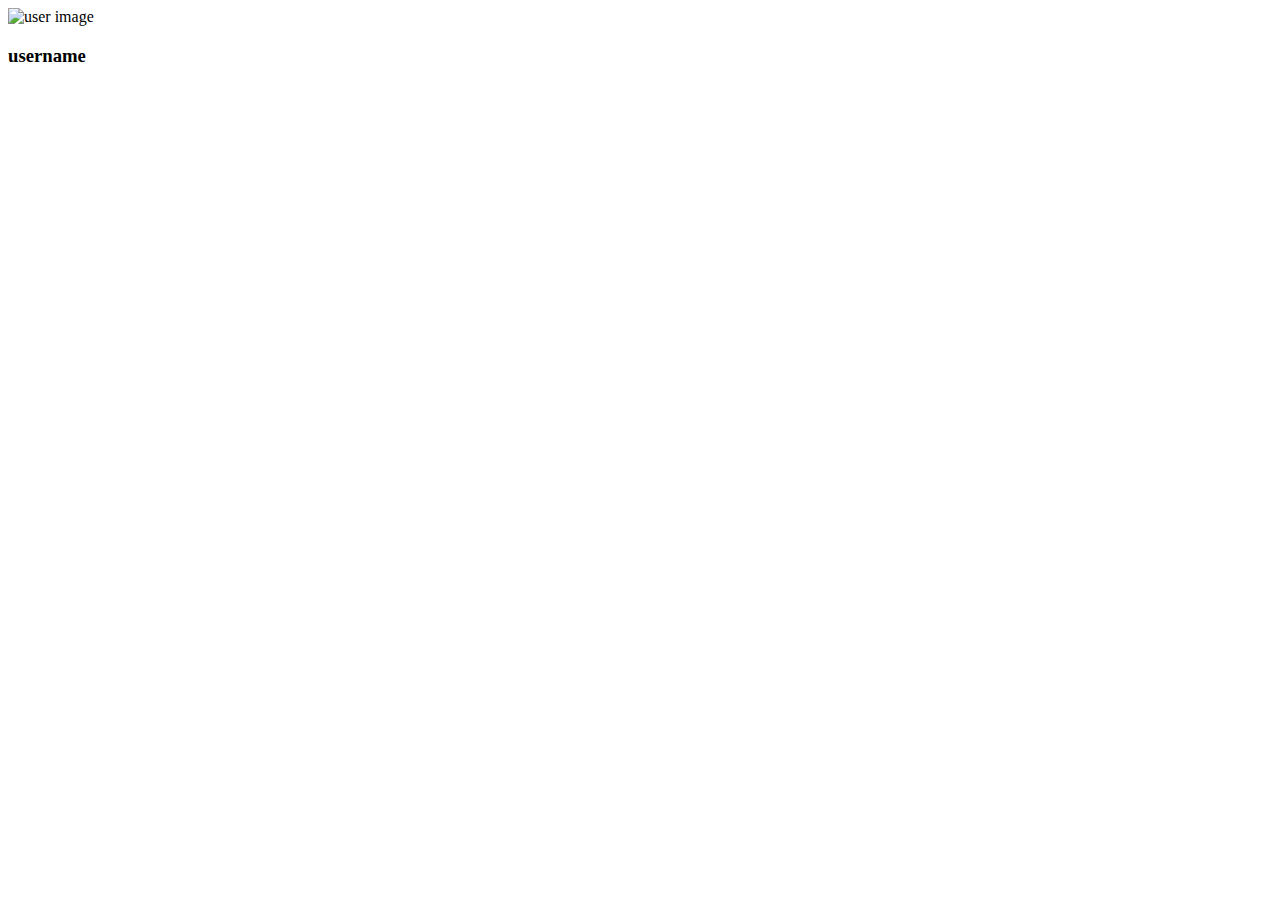
==== Frontend/HTML files/home.html @ 18c671f1 "updated home page [Frontend : home.html, style4.css]" ====
<!DOCTYPE html>
<html lang="en-US">
<head>
    <meta charset="UTF-8">
    <meta name="viewport" content="width=device-width" />
    <meta http-equiv="X-UA-Compatible" content="IE=edge">
    <link rel = "stylesheet" href="C:\xampp\htdocs\Projects\CSC443X-WebProject-Fall2022\Frontend\CSS files\style4.css" ></link>
    <link rel="preconnect" href="https://fonts.googleapis.com">
    <link rel="preconnect" href="https://fonts.gstatic.com" crossorigin>
    <link href="https://fonts.googleapis.com/css2?family=Rubik+Glitch&display=swap" rel="stylesheet">
    <title>Home - Post, Comment, Like</title>
</head>
<body>
    <div class="container">
        <div class="dashboard">
            <div class="user">
                <img src="" alt="user image">
                <h3 id="username"> username</h3>
            </div>
        </div>
        <div class="post-section">
    
        </div>
    </div>
    
    
</body>
</html>
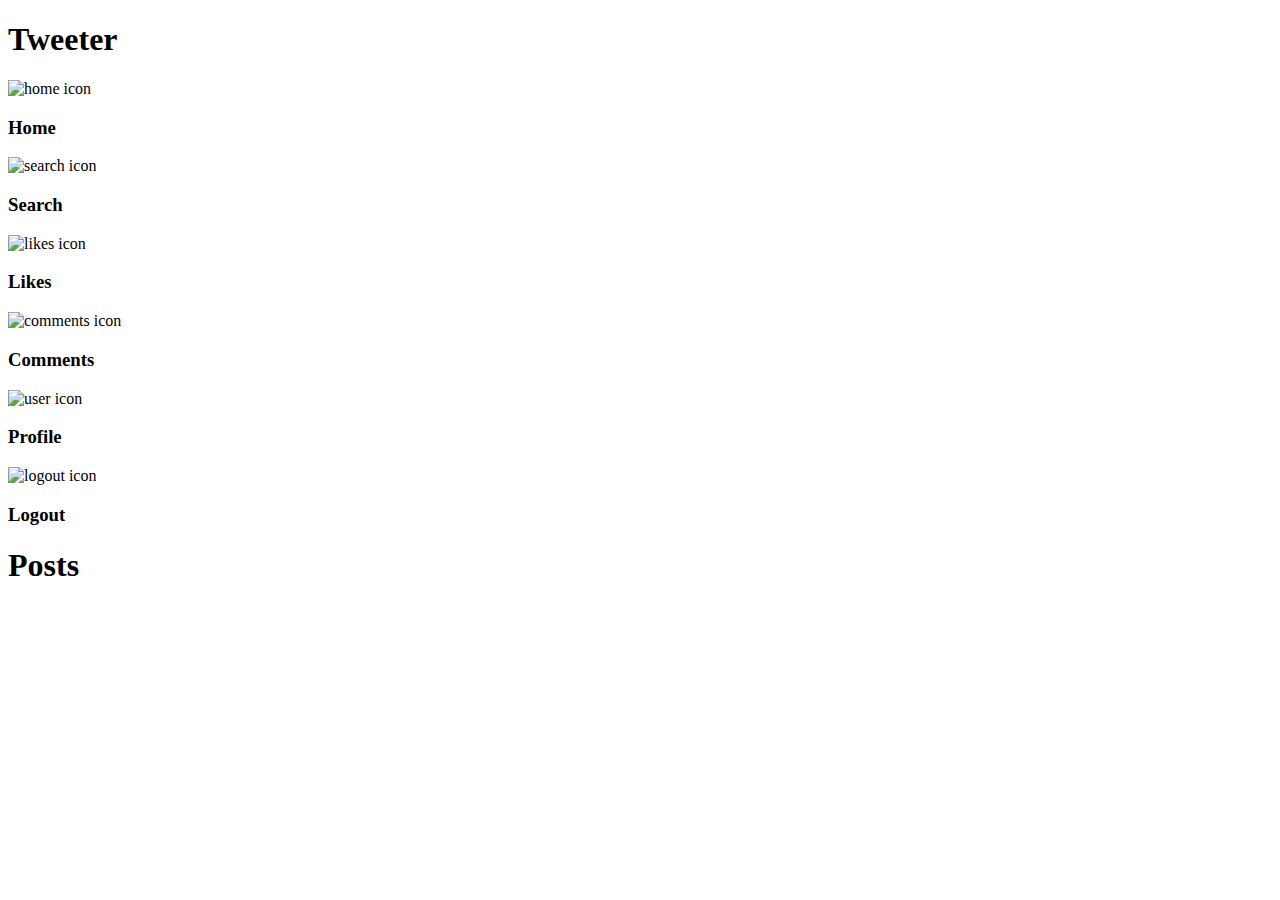
==== commit bd9275a6: "updated home page's dashboard [Frontend : home.html, style4.css]" ====
--- a/Frontend/HTML files/home.html
+++ b/Frontend/HTML files/home.html
@@ -13,13 +13,36 @@
 <body>
     <div class="container">
         <div class="dashboard">
-            <div class="user">
-                <img src="" alt="user image">
-                <h3 id="username"> username</h3>
+            
+                <h1>Tweeter</h1>
+            
+            <div class="home-container">
+                <img src="C:\xampp\htdocs\Projects\CSC443X-WebProject-Fall2022\Frontend\Assets\Home.svg" alt="home icon">
+                <h3>Home</h3>
+            </div>
+            <div class="search-container">
+                <img src="C:\xampp\htdocs\Projects\CSC443X-WebProject-Fall2022\Frontend\Assets\search.svg" alt="search icon">
+                <h3>Search</h3>
+            </div>
+            <div class="likes-container">
+                <img src="C:\xampp\htdocs\Projects\CSC443X-WebProject-Fall2022\Frontend\Assets\like-dash.svg" alt="likes icon">
+                <h3>Likes</h3>
+            </div>
+            <div class="comments-container">
+                <img src="C:\xampp\htdocs\Projects\CSC443X-WebProject-Fall2022\Frontend\Assets\comments.svg" alt="comments icon">
+                <h3>Comments</h3>
+            </div>
+            <div class="profile-container">
+                <img id="user-img" src="C:\xampp\htdocs\Projects\CSC443X-WebProject-Fall2022\Frontend\Assets\user.svg" alt="user icon">
+                <h3>Profile</h3>
+            </div>
+            <div class="logout-container">
+                <img src="C:\xampp\htdocs\Projects\CSC443X-WebProject-Fall2022\Frontend\Assets\logout.svg" alt="logout icon" >
+                <h3>Logout</h3>
             </div>
         </div>
-        <div class="post-section">
-    
+        <div class="post-container">
+            <h1>Posts</h1>
         </div>
     </div>
     
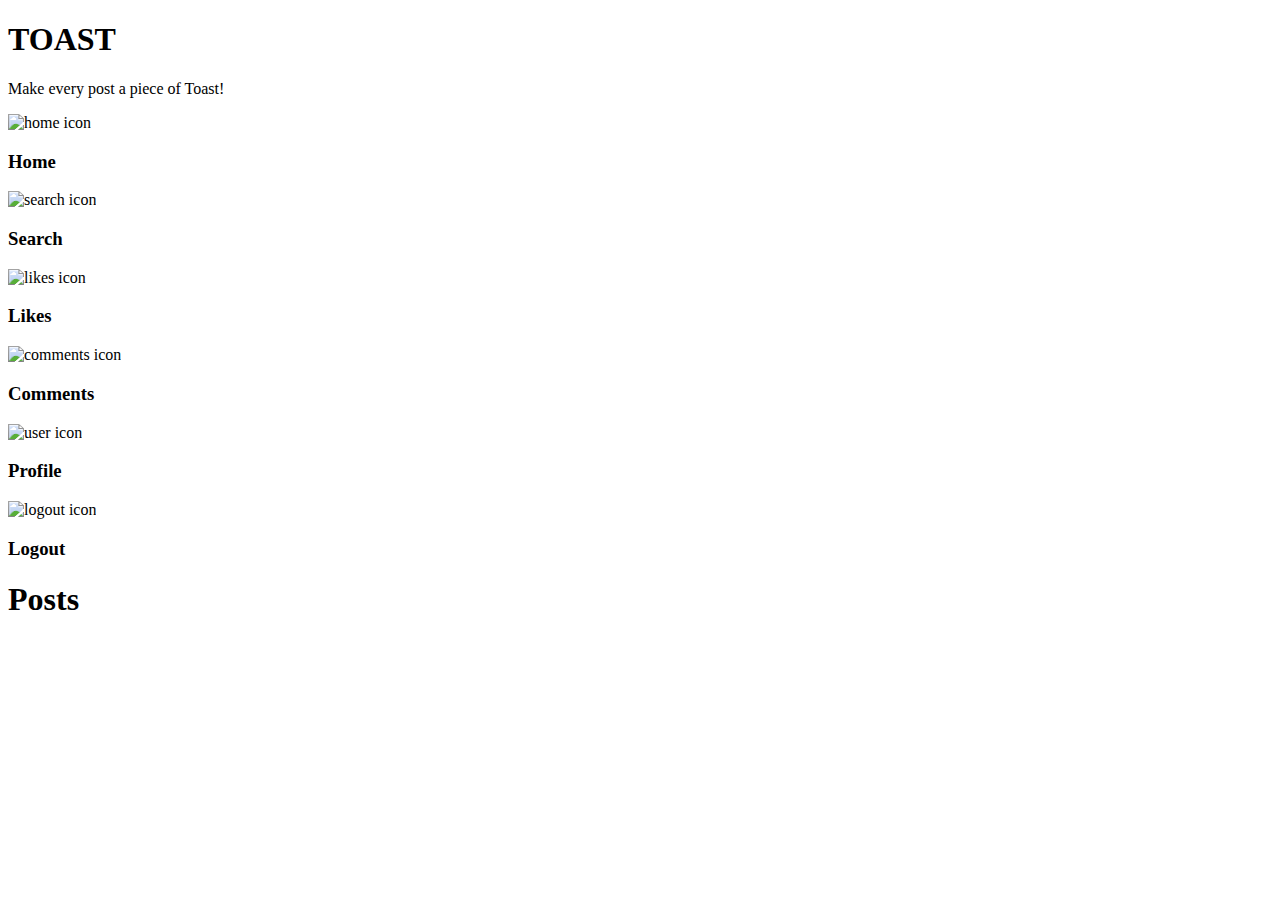
==== commit 42a0631e: "finished home page's dashboard [Frontend : home.html, style4.css]" ====
--- a/Frontend/HTML files/home.html
+++ b/Frontend/HTML files/home.html
@@ -13,9 +13,10 @@
 <body>
     <div class="container">
         <div class="dashboard">
-            
-                <h1>Tweeter</h1>
-            
+            <div class="title-container">
+                <h1>TOAST</h1>
+                <p>Make every post a piece of Toast!</p>
+            </div>
             <div class="home-container">
                 <img src="C:\xampp\htdocs\Projects\CSC443X-WebProject-Fall2022\Frontend\Assets\Home.svg" alt="home icon">
                 <h3>Home</h3>
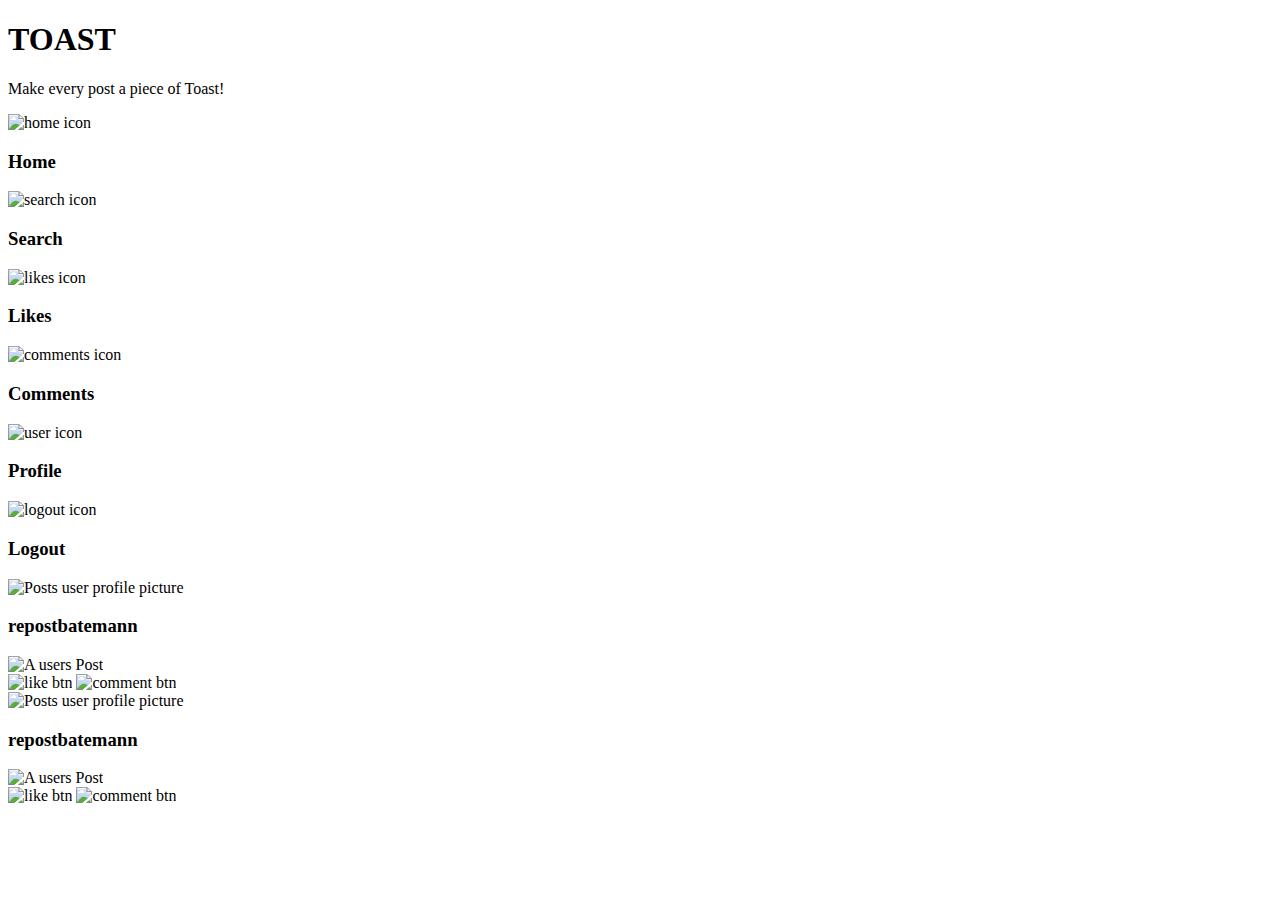
==== commit ceeaecf2: "updated home page's dashboard and added assets [Frontend : home.html, style4.css]" ====
--- a/Frontend/HTML files/home.html
+++ b/Frontend/HTML files/home.html
@@ -18,32 +18,66 @@
                 <p>Make every post a piece of Toast!</p>
             </div>
             <div class="home-container">
-                <img src="C:\xampp\htdocs\Projects\CSC443X-WebProject-Fall2022\Frontend\Assets\Home.svg" alt="home icon">
+                <img src="C:\xampp\htdocs\Projects\CSC443X-WebProject-Fall2022\Frontend\Assets\home-icon.svg" alt="home icon">
                 <h3>Home</h3>
             </div>
             <div class="search-container">
-                <img src="C:\xampp\htdocs\Projects\CSC443X-WebProject-Fall2022\Frontend\Assets\search.svg" alt="search icon">
+                <img src="C:\xampp\htdocs\Projects\CSC443X-WebProject-Fall2022\Frontend\Assets\search-icon.svg" alt="search icon">
                 <h3>Search</h3>
             </div>
             <div class="likes-container">
-                <img src="C:\xampp\htdocs\Projects\CSC443X-WebProject-Fall2022\Frontend\Assets\like-dash.svg" alt="likes icon">
+                <img src="C:\xampp\htdocs\Projects\CSC443X-WebProject-Fall2022\Frontend\Assets\like-icon.svg" alt="likes icon">
                 <h3>Likes</h3>
             </div>
             <div class="comments-container">
-                <img src="C:\xampp\htdocs\Projects\CSC443X-WebProject-Fall2022\Frontend\Assets\comments.svg" alt="comments icon">
+                <img src="C:\xampp\htdocs\Projects\CSC443X-WebProject-Fall2022\Frontend\Assets\comment-icon1.svg" alt="comments icon">
                 <h3>Comments</h3>
             </div>
             <div class="profile-container">
-                <img id="user-img" src="C:\xampp\htdocs\Projects\CSC443X-WebProject-Fall2022\Frontend\Assets\user.svg" alt="user icon">
+                <img id="user-img" src="C:\xampp\htdocs\Projects\CSC443X-WebProject-Fall2022\Frontend\Assets\user-icon.svg" alt="user icon">
                 <h3>Profile</h3>
             </div>
             <div class="logout-container">
-                <img src="C:\xampp\htdocs\Projects\CSC443X-WebProject-Fall2022\Frontend\Assets\logout.svg" alt="logout icon" >
+                <img src="C:\xampp\htdocs\Projects\CSC443X-WebProject-Fall2022\Frontend\Assets\logout-icon.svg" alt="logout icon" >
                 <h3>Logout</h3>
             </div>
         </div>
         <div class="post-container">
-            <h1>Posts</h1>
+            <div class="cards-container">
+                <div class="card">
+                    <div class="user-container">
+                        <div class="user-img-container">
+                            <img src="C:\xampp\htdocs\Projects\CSC443X-WebProject-Fall2022\Frontend\Assets\user-img1.jpeg" alt="Posts user profile picture">
+                        </div>
+                        
+                        <h3>repostbatemann</h3>
+                    </div>
+                    <div class="img-container">
+                        <img src="C:\xampp\htdocs\Projects\CSC443X-WebProject-Fall2022\Frontend\Assets\test-img.jpg" alt="A users Post">
+                    </div>
+                    <div class="interact-container">
+                        <img src="C:\xampp\htdocs\Projects\CSC443X-WebProject-Fall2022\Frontend\Assets\like-icon.svg" alt="like btn">
+                        <img src="C:\xampp\htdocs\Projects\CSC443X-WebProject-Fall2022\Frontend\Assets\comment-icon2.svg" alt="comment btn">
+                    </div>                   
+                </div>
+                <div class="card">
+                    <div class="user-container">
+                        <div class="user-img-container">
+                            <img src="C:\xampp\htdocs\Projects\CSC443X-WebProject-Fall2022\Frontend\Assets\user-img2.jpg" alt="Posts user profile picture">
+                        </div>
+                        
+                        <h3>repostbatemann</h3>
+                    </div>
+                    <div class="img-container">
+                        <img src="C:\xampp\htdocs\Projects\CSC443X-WebProject-Fall2022\Frontend\Assets\test-img2.jpg" alt="A users Post">
+                    </div>
+                    <div class="interact-container">
+                        <img src="C:\xampp\htdocs\Projects\CSC443X-WebProject-Fall2022\Frontend\Assets\like-icon.svg" alt="like btn">
+                        <img src="C:\xampp\htdocs\Projects\CSC443X-WebProject-Fall2022\Frontend\Assets\comment-icon2.svg" alt="comment btn">
+                    </div>                   
+                </div>
+            </div>
+            
         </div>
     </div>
     
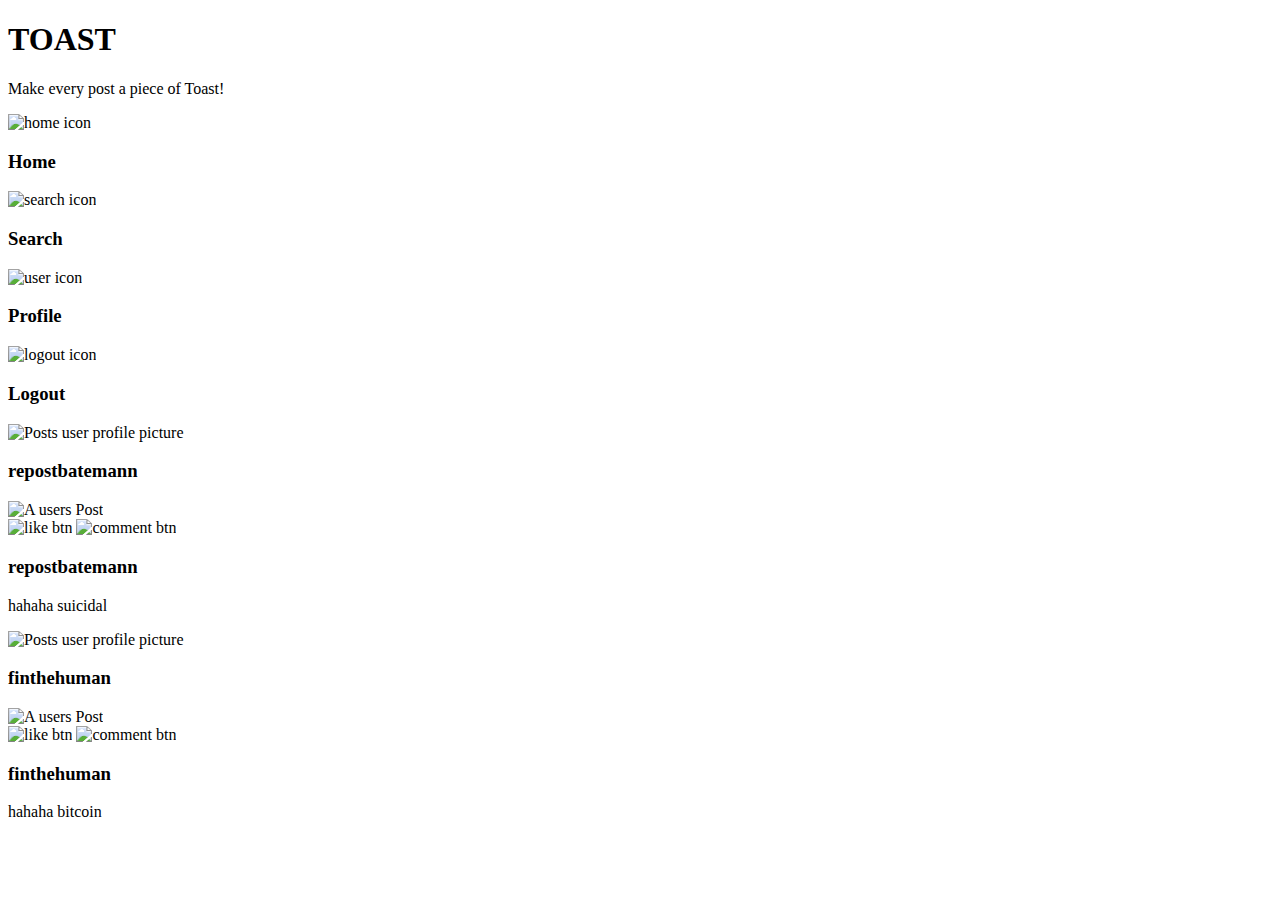
==== commit c6dcf516: "completed home page [Frontend : home.html, style4.css]" ====
--- a/Frontend/HTML files/home.html
+++ b/Frontend/HTML files/home.html
@@ -12,72 +12,92 @@
 </head>
 <body>
     <div class="container">
-        <div class="dashboard">
-            <div class="title-container">
-                <h1>TOAST</h1>
-                <p>Make every post a piece of Toast!</p>
-            </div>
-            <div class="home-container">
-                <img src="C:\xampp\htdocs\Projects\CSC443X-WebProject-Fall2022\Frontend\Assets\home-icon.svg" alt="home icon">
-                <h3>Home</h3>
-            </div>
-            <div class="search-container">
-                <img src="C:\xampp\htdocs\Projects\CSC443X-WebProject-Fall2022\Frontend\Assets\search-icon.svg" alt="search icon">
-                <h3>Search</h3>
-            </div>
-            <div class="likes-container">
-                <img src="C:\xampp\htdocs\Projects\CSC443X-WebProject-Fall2022\Frontend\Assets\like-icon.svg" alt="likes icon">
-                <h3>Likes</h3>
-            </div>
-            <div class="comments-container">
-                <img src="C:\xampp\htdocs\Projects\CSC443X-WebProject-Fall2022\Frontend\Assets\comment-icon1.svg" alt="comments icon">
-                <h3>Comments</h3>
-            </div>
-            <div class="profile-container">
-                <img id="user-img" src="C:\xampp\htdocs\Projects\CSC443X-WebProject-Fall2022\Frontend\Assets\user-icon.svg" alt="user icon">
-                <h3>Profile</h3>
-            </div>
-            <div class="logout-container">
-                <img src="C:\xampp\htdocs\Projects\CSC443X-WebProject-Fall2022\Frontend\Assets\logout-icon.svg" alt="logout icon" >
-                <h3>Logout</h3>
-            </div>
+        <div class="dashboard-container">
+            <div class="dashboard">
+                <div class="title-container">
+                    <h1>TOAST</h1>
+                    <p>Make every post a piece of Toast!</p>
+                </div>
+                
+                    <div class="home-container">
+                        <img src="C:\xampp\htdocs\Projects\CSC443X-WebProject-Fall2022\Frontend\Assets\home-icon.svg" alt="home icon">
+                        <h3>Home</h3>
+                    </div>
+                    <div class="search-container">
+                        <img src="C:\xampp\htdocs\Projects\CSC443X-WebProject-Fall2022\Frontend\Assets\search-icon.svg" alt="search icon">
+                        <h3>Search</h3>
+                    </div>
+                    <!--
+                        <div class="likes-container">
+                        <img src="C:\xampp\htdocs\Projects\CSC443X-WebProject-Fall2022\Frontend\Assets\like-icon.svg" alt="likes icon">
+                        <h3>Likes</h3>
+                    </div>
+                    <div class="comments-container">
+                        <img src="C:\xampp\htdocs\Projects\CSC443X-WebProject-Fall2022\Frontend\Assets\comment-icon1.svg" alt="comments icon">
+                        <h3>Comments</h3>
+                    </div>
+                    -->
+                    
+                    <div class="profile-container">
+                        <img id="user-img" src="C:\xampp\htdocs\Projects\CSC443X-WebProject-Fall2022\Frontend\Assets\user-icon.svg" alt="user icon">
+                        <h3>Profile</h3>
+                    </div>
+                
+                
+                <div class="logout-container">
+                    <img src="C:\xampp\htdocs\Projects\CSC443X-WebProject-Fall2022\Frontend\Assets\logout-icon.svg" alt="logout icon" >
+                    <h3>Logout</h3>
+                </div>
+            </div> 
+            
         </div>
         <div class="post-container">
             <div class="cards-container">
-                <div class="card">
-                    <div class="user-container">
-                        <div class="user-img-container">
-                            <img src="C:\xampp\htdocs\Projects\CSC443X-WebProject-Fall2022\Frontend\Assets\user-img1.jpeg" alt="Posts user profile picture">
+                <div class="card-container">
+                    <div class="card">
+                        <div class="user-container">
+                            <div class="user-img-container">
+                                <img src="C:\xampp\htdocs\Projects\CSC443X-WebProject-Fall2022\Frontend\Assets\user-img1.jpeg" alt="Posts user profile picture">
+                            </div>
+                            
+                            <h3>repostbatemann</h3>
                         </div>
-                        
-                        <h3>repostbatemann</h3>
+                        <div class="img-container">
+                            <img src="C:\xampp\htdocs\Projects\CSC443X-WebProject-Fall2022\Frontend\Assets\test-img.jpg" alt="A users Post">
+                        </div>
+                        <div class="interact-container">
+                            <img src="C:\xampp\htdocs\Projects\CSC443X-WebProject-Fall2022\Frontend\Assets\like-icon.svg" alt="like btn">
+                            <img src="C:\xampp\htdocs\Projects\CSC443X-WebProject-Fall2022\Frontend\Assets\comment-icon2.svg" alt="comment btn">
+                        </div>
+                        <div class="caption-container">
+                                <h3>repostbatemann</h3> 
+                                <p>hahaha suicidal</p>
+                        </div>                     
                     </div>
-                    <div class="img-container">
-                        <img src="C:\xampp\htdocs\Projects\CSC443X-WebProject-Fall2022\Frontend\Assets\test-img.jpg" alt="A users Post">
+                </div>
+                <div class="card-container">
+                    <div class="card">
+                        <div class="user-container">
+                            <div class="user-img-container">
+                                <img src="C:\xampp\htdocs\Projects\CSC443X-WebProject-Fall2022\Frontend\Assets\user-img2.jpg" alt="Posts user profile picture">
+                            </div>
+                            
+                            <h3>finthehuman</h3>
+                        </div>
+                        <div class="img-container">
+                            <img src="C:\xampp\htdocs\Projects\CSC443X-WebProject-Fall2022\Frontend\Assets\test-img2.jpg" alt="A users Post">
+                        </div>
+                        <div class="interact-container">
+                            <img class = "like" src="C:\xampp\htdocs\Projects\CSC443X-WebProject-Fall2022\Frontend\Assets\like-icon.svg" alt="like btn">
+                            <img class = "comment" src="C:\xampp\htdocs\Projects\CSC443X-WebProject-Fall2022\Frontend\Assets\comment-icon2.svg" alt="comment btn">
+                        </div>
+                        <div class="caption-container">
+                                <h3>finthehuman</h3> 
+                                <p>hahaha bitcoin </p>
+                        </div>                  
                     </div>
-                    <div class="interact-container">
-                        <img src="C:\xampp\htdocs\Projects\CSC443X-WebProject-Fall2022\Frontend\Assets\like-icon.svg" alt="like btn">
-                        <img src="C:\xampp\htdocs\Projects\CSC443X-WebProject-Fall2022\Frontend\Assets\comment-icon2.svg" alt="comment btn">
-                    </div>                   
-                </div>
-                <div class="card">
-                    <div class="user-container">
-                        <div class="user-img-container">
-                            <img src="C:\xampp\htdocs\Projects\CSC443X-WebProject-Fall2022\Frontend\Assets\user-img2.jpg" alt="Posts user profile picture">
-                        </div>
-                        
-                        <h3>repostbatemann</h3>
-                    </div>
-                    <div class="img-container">
-                        <img src="C:\xampp\htdocs\Projects\CSC443X-WebProject-Fall2022\Frontend\Assets\test-img2.jpg" alt="A users Post">
-                    </div>
-                    <div class="interact-container">
-                        <img src="C:\xampp\htdocs\Projects\CSC443X-WebProject-Fall2022\Frontend\Assets\like-icon.svg" alt="like btn">
-                        <img src="C:\xampp\htdocs\Projects\CSC443X-WebProject-Fall2022\Frontend\Assets\comment-icon2.svg" alt="comment btn">
-                    </div>                   
                 </div>
             </div>
-            
         </div>
     </div>
     
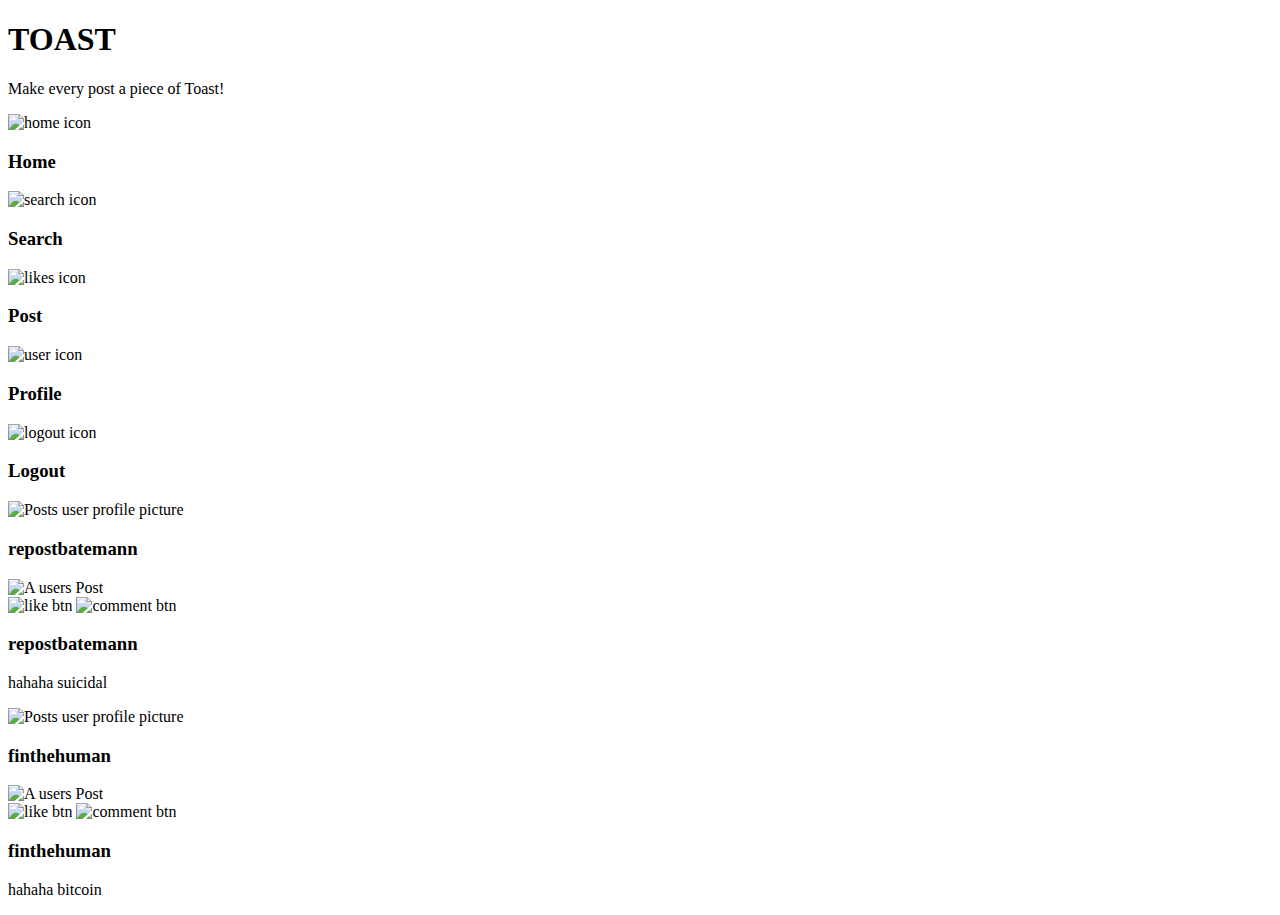
==== commit 5c542d7a: "added profile page and its js and css links, worked on html" ====
--- a/Frontend/HTML files/home.html
+++ b/Frontend/HTML files/home.html
@@ -18,38 +18,33 @@
                     <h1>TOAST</h1>
                     <p>Make every post a piece of Toast!</p>
                 </div>
-                
-                    <div class="home-container">
-                        <img src="C:\xampp\htdocs\Projects\CSC443X-WebProject-Fall2022\Frontend\Assets\home-icon.svg" alt="home icon">
-                        <h3>Home</h3>
-                    </div>
-                    <div class="search-container">
-                        <img src="C:\xampp\htdocs\Projects\CSC443X-WebProject-Fall2022\Frontend\Assets\search-icon.svg" alt="search icon">
-                        <h3>Search</h3>
-                    </div>
-                    <!--
-                        <div class="likes-container">
-                        <img src="C:\xampp\htdocs\Projects\CSC443X-WebProject-Fall2022\Frontend\Assets\like-icon.svg" alt="likes icon">
-                        <h3>Likes</h3>
-                    </div>
-                    <div class="comments-container">
-                        <img src="C:\xampp\htdocs\Projects\CSC443X-WebProject-Fall2022\Frontend\Assets\comment-icon1.svg" alt="comments icon">
-                        <h3>Comments</h3>
-                    </div>
-                    -->
-                    
-                    <div class="profile-container">
-                        <img id="user-img" src="C:\xampp\htdocs\Projects\CSC443X-WebProject-Fall2022\Frontend\Assets\user-icon.svg" alt="user icon">
-                        <h3>Profile</h3>
-                    </div>
-                
-                
+                <div class="home-container">
+                    <img src="C:\xampp\htdocs\Projects\CSC443X-WebProject-Fall2022\Frontend\Assets\home-icon.svg" alt="home icon">
+                    <h3>Home</h3>
+                </div>
+                <div class="search-container">
+                    <img src="C:\xampp\htdocs\Projects\CSC443X-WebProject-Fall2022\Frontend\Assets\search-icon.svg" alt="search icon">
+                    <h3>Search</h3>
+                </div>
+                    <div class="create-post-container">
+                    <img src="C:\xampp\htdocs\Projects\CSC443X-WebProject-Fall2022\Frontend\Assets\create-post.svg" alt="likes icon">
+                    <h3>Post</h3>
+                </div>
+                <!--
+                <div class="comments-container">
+                    <img src="C:\xampp\htdocs\Projects\CSC443X-WebProject-Fall2022\Frontend\Assets\comment-icon1.svg" alt="comments icon">
+                    <h3>Comments</h3>
+                </div>
+                -->
+                <div class="profile-container">
+                    <img id="user-img" src="C:\xampp\htdocs\Projects\CSC443X-WebProject-Fall2022\Frontend\Assets\user-icon.svg" alt="user icon">
+                    <h3>Profile</h3>
+                </div>
                 <div class="logout-container">
                     <img src="C:\xampp\htdocs\Projects\CSC443X-WebProject-Fall2022\Frontend\Assets\logout-icon.svg" alt="logout icon" >
                     <h3>Logout</h3>
                 </div>
             </div> 
-            
         </div>
         <div class="post-container">
             <div class="cards-container">
@@ -59,7 +54,6 @@
                             <div class="user-img-container">
                                 <img src="C:\xampp\htdocs\Projects\CSC443X-WebProject-Fall2022\Frontend\Assets\user-img1.jpeg" alt="Posts user profile picture">
                             </div>
-                            
                             <h3>repostbatemann</h3>
                         </div>
                         <div class="img-container">
@@ -70,8 +64,8 @@
                             <img src="C:\xampp\htdocs\Projects\CSC443X-WebProject-Fall2022\Frontend\Assets\comment-icon2.svg" alt="comment btn">
                         </div>
                         <div class="caption-container">
-                                <h3>repostbatemann</h3> 
-                                <p>hahaha suicidal</p>
+                            <h3>repostbatemann</h3> 
+                            <p>hahaha suicidal</p>
                         </div>                     
                     </div>
                 </div>
@@ -81,7 +75,6 @@
                             <div class="user-img-container">
                                 <img src="C:\xampp\htdocs\Projects\CSC443X-WebProject-Fall2022\Frontend\Assets\user-img2.jpg" alt="Posts user profile picture">
                             </div>
-                            
                             <h3>finthehuman</h3>
                         </div>
                         <div class="img-container">
@@ -92,15 +85,14 @@
                             <img class = "comment" src="C:\xampp\htdocs\Projects\CSC443X-WebProject-Fall2022\Frontend\Assets\comment-icon2.svg" alt="comment btn">
                         </div>
                         <div class="caption-container">
-                                <h3>finthehuman</h3> 
-                                <p>hahaha bitcoin </p>
+                            <h3>finthehuman</h3> 
+                            <p>hahaha bitcoin </p>
                         </div>                  
                     </div>
                 </div>
             </div>
         </div>
     </div>
-    
-    
+    <script type ="text/javascript" src ="C:\xampp\htdocs\Projects\CSC443X-WebProject-Fall2022\Frontend\ES6 files\script4.js"></script>
 </body>
 </html>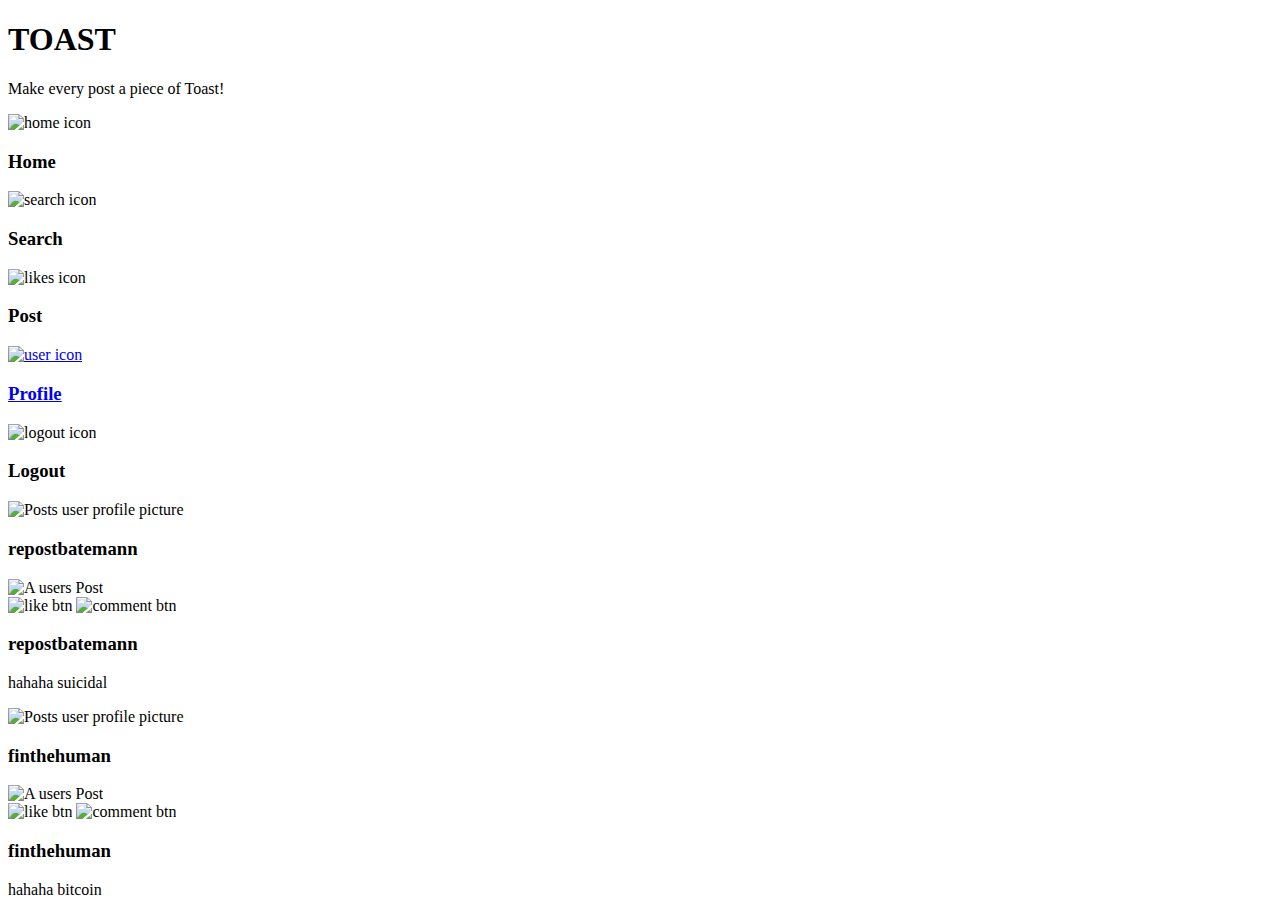
==== commit e3581492: "updated UI for home and profile page" ====
--- a/Frontend/HTML files/home.html
+++ b/Frontend/HTML files/home.html
@@ -36,14 +36,17 @@
                     <h3>Comments</h3>
                 </div>
                 -->
-                <div class="profile-container">
-                    <img id="user-img" src="C:\xampp\htdocs\Projects\CSC443X-WebProject-Fall2022\Frontend\Assets\user-icon.svg" alt="user icon">
+                <a href="profile.html">
+                    <div class="profile-container">
+                        <img id="user-img" src="C:\xampp\htdocs\Projects\CSC443X-WebProject-Fall2022\Frontend\Assets\user-icon.svg" alt="user icon">
                     <h3>Profile</h3>
-                </div>
+                    </div>
+                </a>
                 <div class="logout-container">
                     <img src="C:\xampp\htdocs\Projects\CSC443X-WebProject-Fall2022\Frontend\Assets\logout-icon.svg" alt="logout icon" >
                     <h3>Logout</h3>
                 </div>
+                
             </div> 
         </div>
         <div class="post-container">
